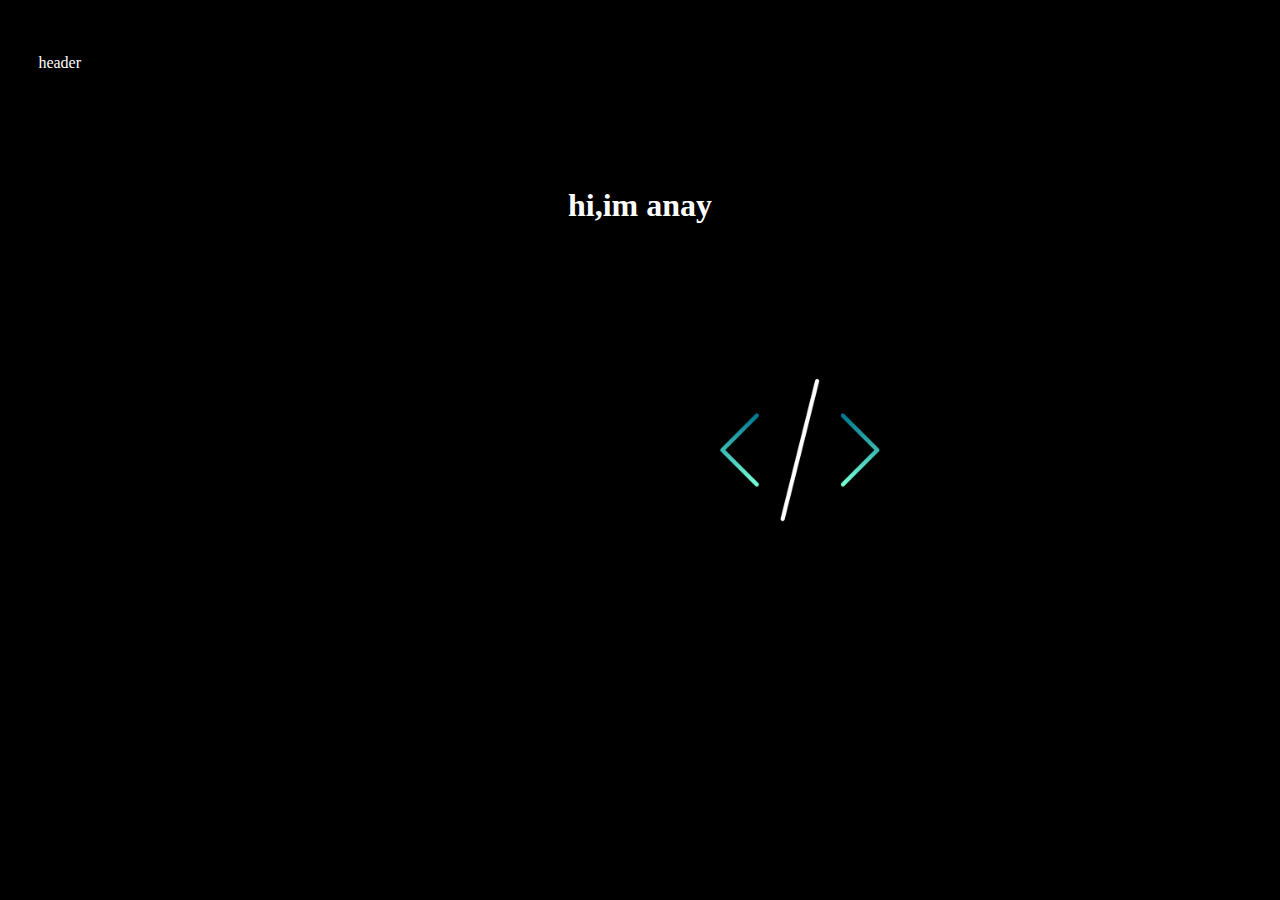
==== aboutme.html @ ad9072c3 "Initial commit" ====
<!DOCTYPE html>
<html lang="en">
<head>
    <meta charset="UTF-8">
    <meta http-equiv="X-UA-Compatible" content="IE=edge">
    <meta name="viewport" content="width=device-width, initial-scale=1.0">
    <link rel="stylesheet" type="text/css" href="style.css" />
    <style>
    
     
        body {
          background-image:url(./images/wp8778419-dark-code-wallpapers.png);
          background-repeat: no-repeat;
          background-attachment: fixed;
          background-size: cover;
        
      
          
        color:white;
    
        }
        </style>
    <title> me</title>
</head>
<body >
    
        <div class="head">
            <p>header</p>  
        </div>  
 

      
  
    <main class="mid">
        
        
        <h1><center>hi,im anay</center> </h1>
       
    </main>
   
</body>
</html>
---- style.css ----
#topbar {
    display: flex;
    height: 64px;
    width: 100%;
    align-items: flex-end;
    position: fixed;
    background-color: white;
}

#searchbarimage {
    height: 30px;
    padding: 0px 28px 10px 30px;
    cursor: pointer;
   
}

html, body {
    margin: 0;
    padding: 0;
    height: auto;
}

#searchbarmic {
    height: 45px;
    width: 35px;
    margin-left: auto;
    background-color: white;
}

#searchbarmic img {
    height: 25px;
}

#searchbarbutton {
    height: 45px;
    width: 55px;
    position: relative;
    margin-right: -2px;
    background-color: white;
}

#searchbarbutton svg {
    height: 25px;
    width: 35px;
    position: relative;
    left: -3px;
}

#searchbarbutton svg path {
    fill: #4285F4
}

#searchbar {
    width: 625px;
    height: 45px;
    border-radius: 100px;
    border-color: lightgray;
    border-style: solid;
    border-width: 1px;
    font-size: 16px;
    position: relative;
    bottom: 5px;
    overflow: hidden;
    display: flex;
    z-index: 100;
}

#searchbar:hover {
    box-shadow: 0px 2px 5px rgba(0,0,0,0.1);
}

#searchbar > input {
    height: 45px;
    border-style: none;
    font-size: 16px;
    line-height: 45px;
    padding-left: 20px;
    flex: 1;
}

#searchbar > input:focus {
    outline: none;
}

#searchbar button {
    border: none;
    cursor: pointer;
}

#searchbar button:focus {
    outline: none;
}

#boxesicon {
    width: 25px;
    height: 25px;
    background-image: url('images/boxes.png');
    opacity: 0.6;
    background-size: 26px;
    position: absolute;
    right: 130px;
    bottom: 14px;
}

#optionsmenuactive::after {
    content: '';
    display: block;
    position: absolute;
    width: 100%;
    height: 3px;
    background-color: #4285F4;
    left: 5px;
    bottom: 0px;
}

#optionsmenu2 {
    list-style: none;
    display: flex;
    flex-direction: row;
    padding: 0px;
    margin: 0px;
    margin-left: 100px;
}

#optionsmenu2 li {
    padding: 0px 10px 15px 20px;
}

#searchresultsarea {
    margin-left: 150px;
    font-family: 'Arial';
}

#searchresultsnumber {
    font-size: 0.8rem;
    color: gray;
}

.searchresult {
    margin-left: 8px;
}

.searchresult h2 {
    font-size: 19px;
    line-height: 18px;
    font-weight: normal;
    color: rgb(29, 1, 189);
    margin-bottom: 0px;
    margin-top: 25px;
}

.searchresult a {
    font-size: 14px;
    line-height: 14px;
    color: green;
    margin-bottom: 0px;
}

.searchresult button {
    font-size: 10px;
    line-height: 14px;
    color: green;
    margin-bottom: 0px;
    padding: 0px;
    border-width: 0px;
    background-color: white;
}

#bellicon {
    width: 20px;
    height: 20px;
    background-color: rgb(105, 105, 105);
    background-image: url('images/bell.png');
    background-size: 12px;
    background-position: 50% 50%;
    background-repeat: no-repeat;
    border-radius: 30px;
    position: absolute;
    right: 90px;
    bottom: 18px;
}

#profileimage {
    border-radius: 50px;
    width: 32px;
    height: 32px;
    position: absolute;
    right: 40px;
    bottom: 12px;
}


#optionsbar {
    width: 100%;
    height: 50px;
    border-width: 0px;
    border-bottom: 1px;
    border-color: lightgray;
    border-style: solid;
    display: flex;
    align-items: flex-end;
    font-family: 'Arial';
    font-size: 13px;
    color: rgb(112, 112, 112);
    padding-top: 64px;
}

#optionsmenu1 {
    list-style: none;
    display: flex;
    flex-direction: row;
    padding: 0px;
    margin: 0px;
    margin-left: 150px;
}

#optionsmenu1 li {
    padding: 0px 10px 15px 20px;
}

#optionsmenuactive {
    color: #4285F4;
    font-weight: bold;
    position: relative;
    z-index: -1;
}

.searchresult p {
    width: 625px;
    font-size: 13px;
    margin-top: 0px;
    color: rgb(82, 82, 82);
}

.relatedsearches h3 {
    font-weight: normal;
    font-size: 19px;
    margin-top: 40px;
    margin-bottom: 10px;
}

.relatedlists ul {
    list-style: none;
    color: rgb(29, 1, 189);
    padding-left: 0px;
    font-size: 14px;
    margin-bottom: 50px;
}

.relatedlists {
    display: flex;
    flex-direction: row;
    justify-content: space-between;
    width: 300px;
}

.relatedlists ul li {
    margin-bottom: 8px;
}

.pagelist {
    list-style: none;
    color: rgb(29, 135, 255);
    display: flex;
    flex-direction: row;
    font-size: 12px;
    margin-bottom: 30px;
    margin-left: 100px;
}

.pagelistprevious::before {
    content: '<';
    display: block;
    position: absolute;
    right: 12px;
    top: -35px;
    color: rgb(29, 135, 255);
    font-size: 20px;
    transform: scale(0.7, 1.2);
}

.pagelistprevious::after {
    content: '';
    display: block;
    position: absolute;
    right: -40px;
    top: -35px;
    width: 40px;
    height: 40px;
    background-image: url('images/g.png');
    background-repeat: no-repeat;
    background-size: 28px;
}

.pagelistfirst {
    margin-left: 20px;
    font-size: 13px;
}

.pagelistnumber::before, .pagelistfirst::before {
    content: '';
    display: block;
    position: absolute;
    left: -2px;
    top: -21px;
    border-radius: 50px;
    width: 10px;
    height: 10px;
    background-color: white;
    z-index: 3;
}

.pagelistnumber::after {
    content: '';
    display: block;
    position: absolute;
    left: -6px;
    top: -25px;
    border-radius: 50px;
    width: 18px;
    height: 18px;
    background-color: rgb(255, 196, 0);
    z-index: 2;
}

.pagelistfirst::after {
    content: '';
    display: block;
    position: absolute;
    left: -6px;
    top: -25px;
    border-radius: 50px;
    width: 18px;
    height: 18px;
    background-color: red;
    z-index: 2;
}

.pagelist li {
    margin-right: 15px;
    position: relative;
}

.pagelistnext {
    margin-left: 40px;
    font-size: 13px;
}

.pagelistnext::before {
    content: '>';
    display: block;
    position: absolute;
    left: 5px;
    top: -35px;
    color: rgb(29, 135, 255);
    font-size: 20px;
    transform: scale(0.7, 1.2);
}

.pagelistnext::after {
    content: '';
    display: block;
    position: absolute;
    left: -55px;
    top: -37px;
    width: 50px;
    height: 50px;
    background-image: url('images/gle.png');
    background-repeat: no-repeat;
    background-size: 48px;
}


#footer {
    background-color: rgb(238, 238, 238);
    position: relative;
    left: 0px;
    bottom: 0px;
    width: 100%;
    font-size: 13px;
    font-family: 'arial';
    color: rgb(85, 85, 85);
}

#footermenu {
    list-style: none;
    display: flex;
    flex-direction: row;
    margin-top: 0px;
    margin-left: 135px;
    margin-bottom: 0px;
    padding-bottom: 10px;
}

#footermenu li {
    padding-right: 30px;
}

#footerlocation {
    display: flex;
    direction: row;
    margin-left: 175px;
    position: relative;
    top: -5px;
}

#footerlocation p:nth-of-type(1) {
    font-weight: bold;
}
.head{
    padding: 3%;
}
.mid{
    padding: 3%;
}

/* .header{
    display: flex;
    
   height: fit-content;
   padding: 2%;
    width: 100%;
    align-items: flex-end;

   
   
}

.mid{
    padding-top: 5%;
    padding-left: 3%;
    display: flex;
min-height :500px;
    flex-direction: column;
  width: 100%; 
}*/
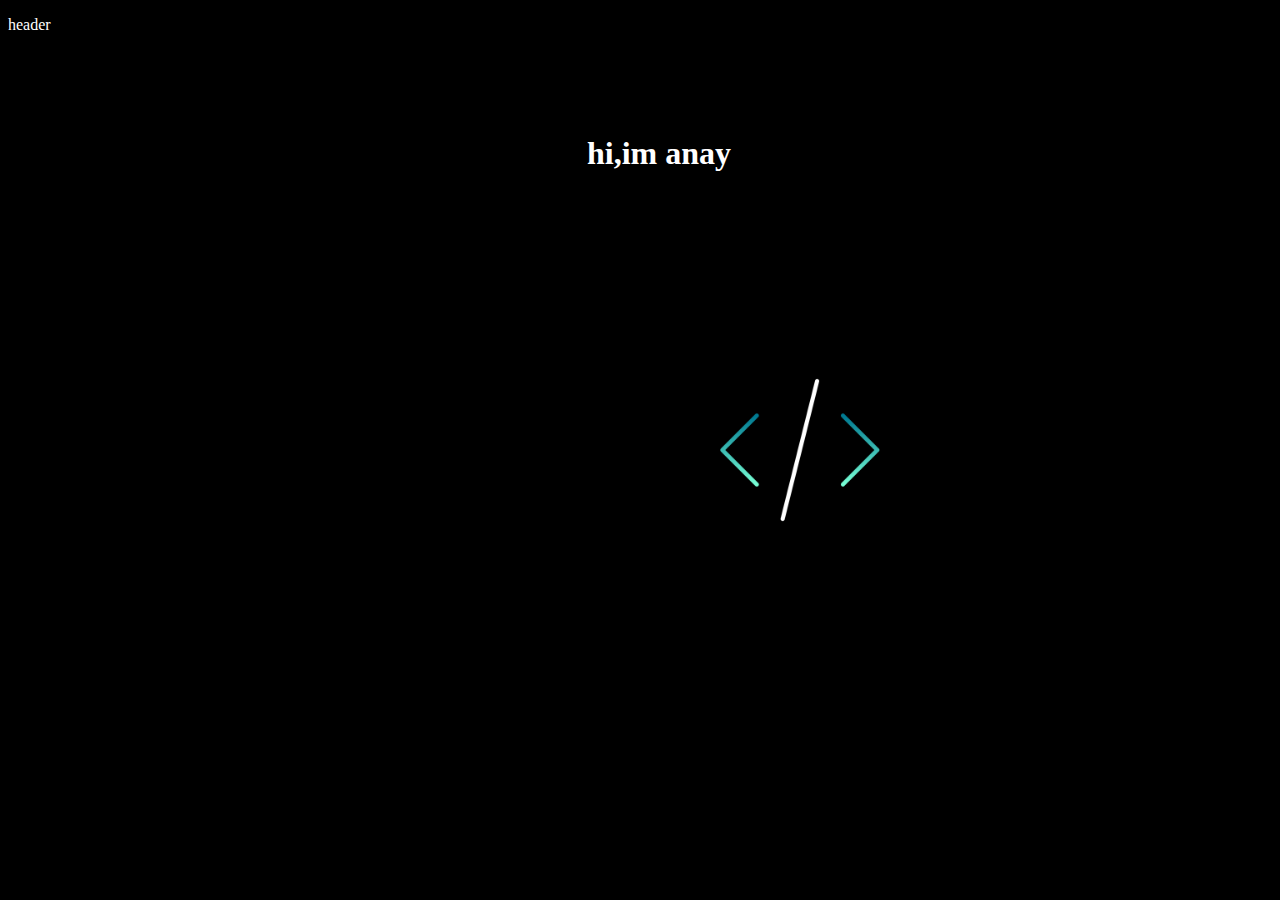
==== commit 29801094: "made some css changes,new css file for aboutme." ====
--- a/aboutme.html
+++ b/aboutme.html
@@ -4,21 +4,11 @@
     <meta charset="UTF-8">
     <meta http-equiv="X-UA-Compatible" content="IE=edge">
     <meta name="viewport" content="width=device-width, initial-scale=1.0">
-    <link rel="stylesheet" type="text/css" href="style.css" />
+    <link rel="stylesheet" type="text/css" href="aboutme.css" />
     <style>
     
      
-        body {
-          background-image:url(./images/wp8778419-dark-code-wallpapers.png);
-          background-repeat: no-repeat;
-          background-attachment: fixed;
-          background-size: cover;
-        
-      
-          
-        color:white;
     
-        }
         </style>
     <title> me</title>
 </head>
@@ -35,6 +25,7 @@
         
         
         <h1><center>hi,im anay</center> </h1>
+        
        
     </main>
    
--- a/aboutme.css
+++ b/aboutme.css
@@ -0,0 +1,31 @@
+body {
+    background-image:url(./images/wp8778419-dark-code-wallpapers.png);
+    background-repeat: no-repeat;
+    background-attachment: fixed;
+    background-size: cover;
+  
+
+    
+  color:white;
+
+  }
+   .header{
+    display: flex;
+    
+   height: fit-content;
+   padding: 2%;
+    width: 100%;
+    align-items: flex-end;
+
+   
+   
+}
+
+.mid{
+    padding-top: 5%;
+    padding-left: 3%;
+    display: flex;
+min-height :500px;
+    flex-direction: column;
+  /* width: 100%;  */
+}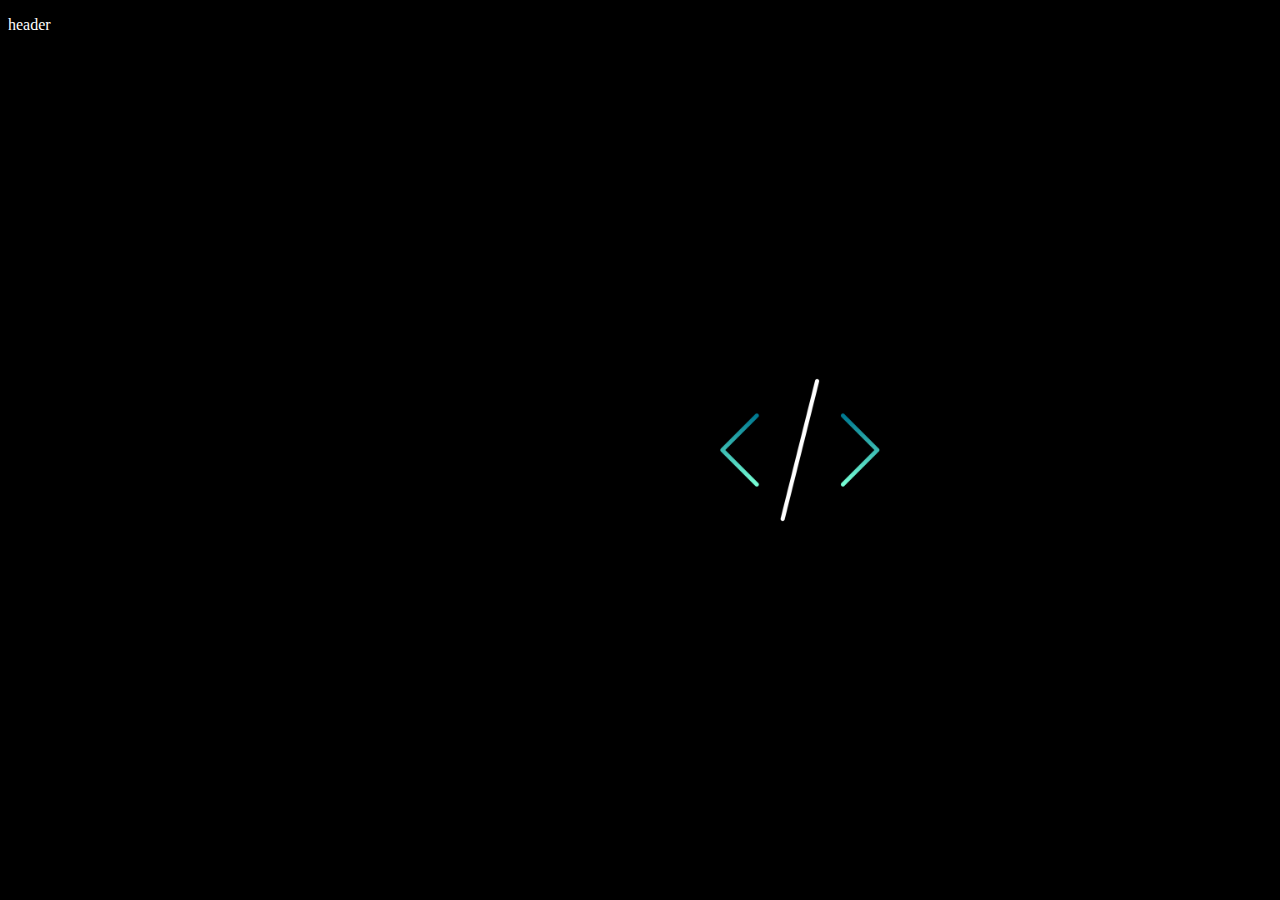
==== commit 810ad948: "small changes in aboutme,html 	modified:   aboutme.css 	modified:   aboutme.html 	modified:   index." ====
--- a/aboutme.html
+++ b/aboutme.html
@@ -24,7 +24,6 @@
     <main class="mid">
         
         
-        <h1><center>hi,im anay</center> </h1>
         
        
     </main>
--- a/aboutme.css
+++ b/aboutme.css
@@ -4,7 +4,7 @@
     background-attachment: fixed;
     background-size: cover;
   
-
+   
     
   color:white;
 
